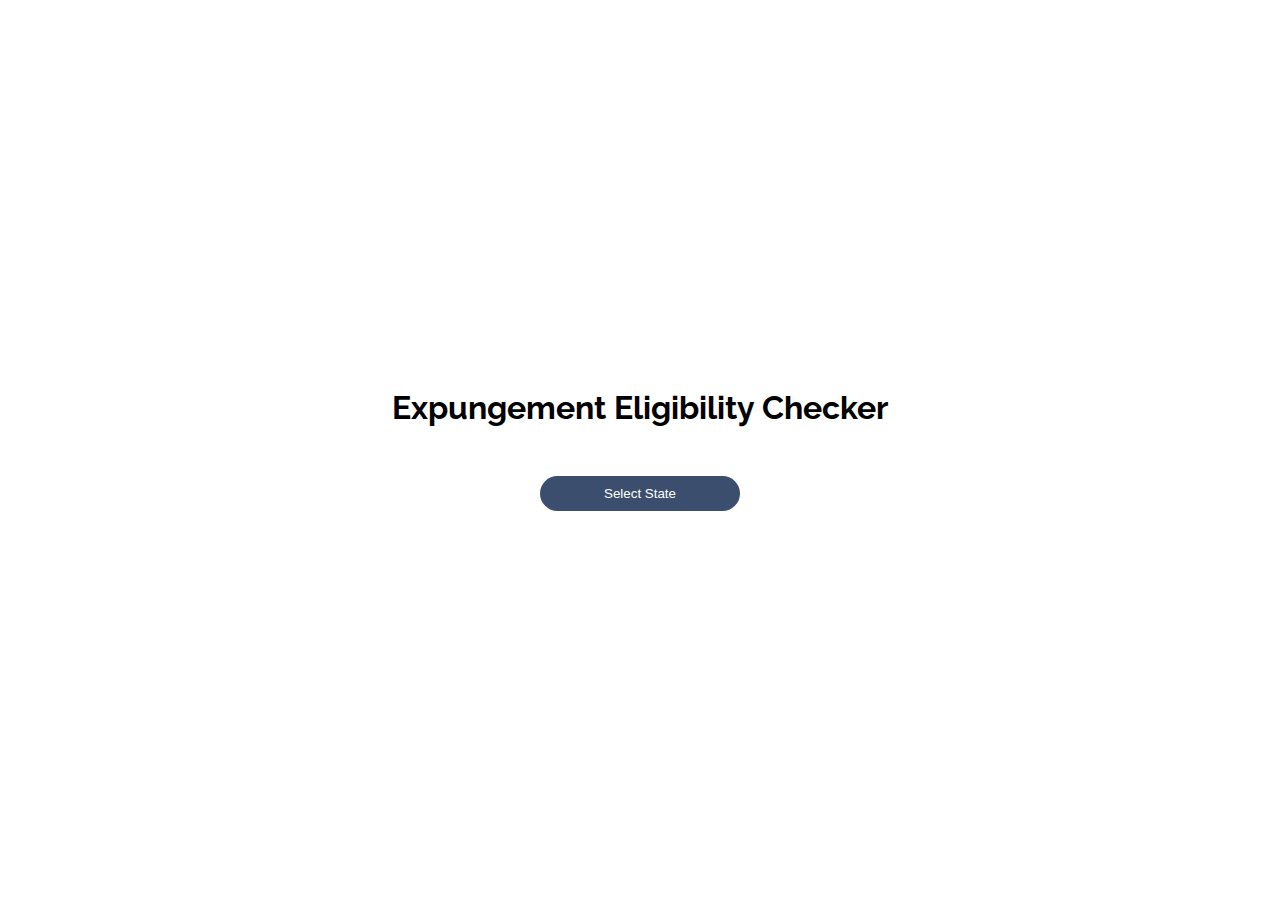
==== index.html @ 41e5aecd "init" ====
<html>
    <head>
        <script src="https://ajax.googleapis.com/ajax/libs/jquery/3.5.1/jquery.min.js"></script>
        <script src="./main.js"></script>
        <link rel="stylesheet" href="main.css">
        <link rel="preconnect" href="https://fonts.gstatic.com"> 
        <link href="https://fonts.googleapis.com/css2?family=Raleway&display=swap" rel="stylesheet">

    </head>
    <body>
        <h1 style="font-family: 'Raleway';">Expungement Eligibility Checker</h1>

        <form action="" method="post" enctype="multipart/form-data">
            <select name="slct" id="slct">
              <option value="">Select State</option>
              <option value="./NY/index.html">New York</option>
              <option value="./WA/index.html">Washington</option>
              <option value="./CT/index.html">Connecticut</option>
              
            </select>
          </form>
    
    </body> 
</html>
---- main.css ----
body {
    display: flex;
    flex-direction: column;
    justify-content: center;
    align-items: center;
    height: 100vh;
    background: white;
  }
  h1 {
    margin: 0 0 0.25em;
  }
  /* Reset Select */
  select {
    -webkit-appearance: none;
    -moz-appearance: none;
    -ms-appearance: none;
    appearance: none;
    outline: 0;
    box-shadow: none;
    border: 0 !important;
    background: #3c4e6d;
    background-image: none;
  }
  /* Remove IE arrow */
  select::-ms-expand {
    display: none;
  }
  /* Custom Select */
  .select {
    position: relative;
    display: flex;
    width: 20em;
    height: 3em;
    line-height: 3;
    background: #3c4e6d;
    overflow: hidden;
    border-radius: .25em;
  }
  select {
    flex: 1;
    padding: 0 .5em;
    color: #FFF;
    cursor: pointer;
    width: 200px;
    text-align: center;
    justify-content: center;
    border-radius: 20px;
    padding-top: 10px;
    padding-bottom: 10px;
  }
  /* Arrow */
  .select::after {
    content: '\25BC';
    position: absolute;
    top: 0;
    right: 0;
    padding: 0 1em;
    background: #3c4e6d;
    cursor: pointer;
    pointer-events: none;
    -webkit-transition: .25s all ease;
    -o-transition: .25s all ease;
    transition: .25s all ease;
  }
  /* Transition */
  .select:hover::after {
    color: #3c4e6d;
  }
  
  h1{
      font-family: 'Raleway';
      margin-bottom: 50px;;
  }
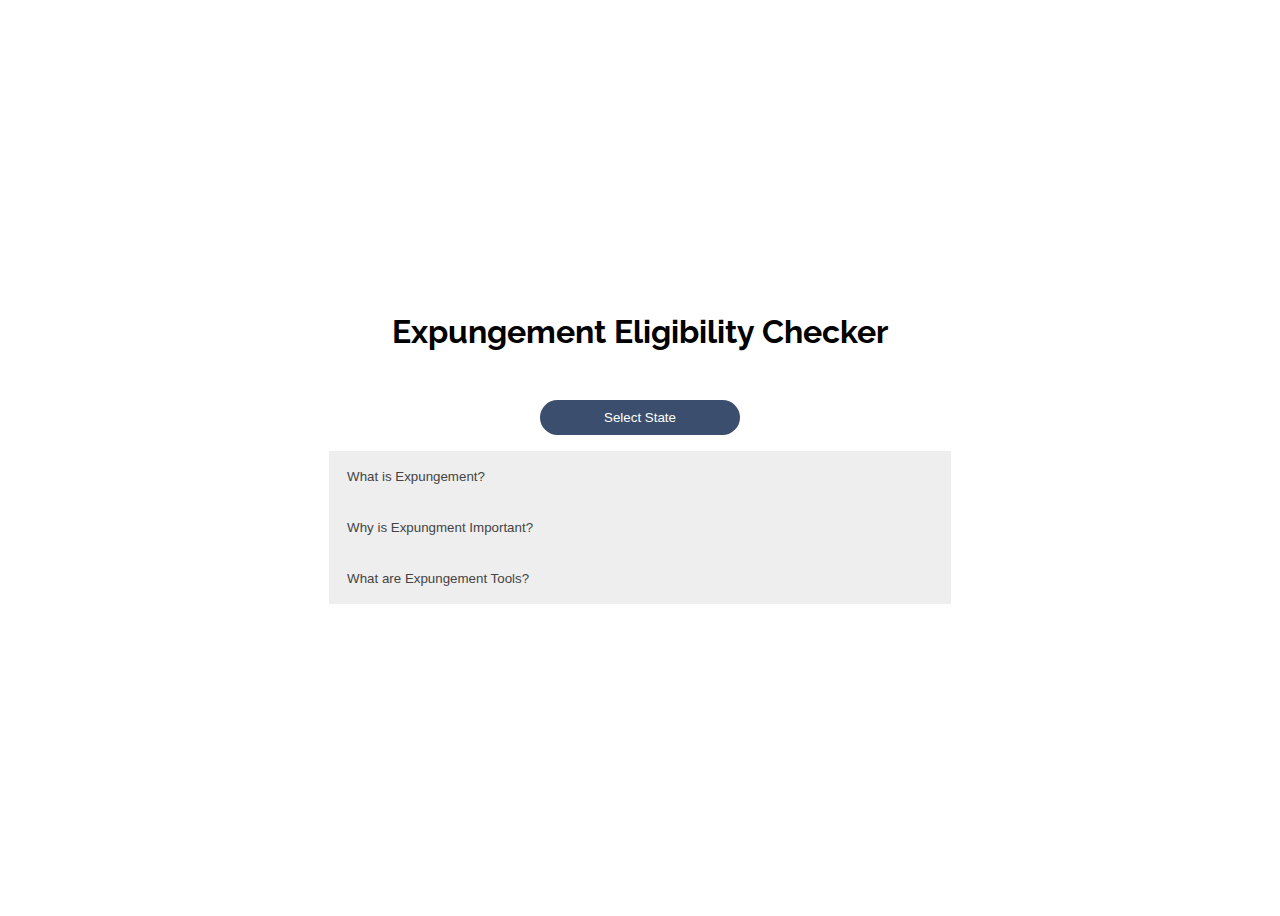
==== commit 727ed7f9: "landing page updated" ====
--- a/index.html
+++ b/index.html
@@ -1,24 +1,68 @@
 <html>
-    <head>
-        <script src="https://ajax.googleapis.com/ajax/libs/jquery/3.5.1/jquery.min.js"></script>
-        <script src="./main.js"></script>
-        <link rel="stylesheet" href="main.css">
-        <link rel="preconnect" href="https://fonts.gstatic.com"> 
-        <link href="https://fonts.googleapis.com/css2?family=Raleway&display=swap" rel="stylesheet">
+  <head>
+    <script src="https://ajax.googleapis.com/ajax/libs/jquery/3.5.1/jquery.min.js"></script>
+    <script src="./main.js"></script>
+    <link rel="stylesheet" href="main.css" />
+    <link rel="preconnect" href="https://fonts.gstatic.com" />
+    <link
+      href="https://fonts.googleapis.com/css2?family=Raleway&display=swap"
+      rel="stylesheet"
+    />
+  </head>
+  <style>
+    .panel {
+      padding: 0 18px;
+      background-color: white;
+      max-height: 0;
+      overflow: hidden;
+      transition: max-height 0.2s ease-out;
+    }
+  </style>
 
-    </head>
-    <body>
-        <h1 style="font-family: 'Raleway';">Expungement Eligibility Checker</h1>
+  <script>
+    var acc = document.getElementsByClassName("accordion");
+    var i;
 
-        <form action="" method="post" enctype="multipart/form-data">
-            <select name="slct" id="slct">
-              <option value="">Select State</option>
-              <option value="./NY/index.html">New York</option>
-              <option value="./WA/index.html">Washington</option>
-              <option value="./CT/index.html">Connecticut</option>
-              
-            </select>
-          </form>
-    
-    </body> 
+    for (i = 0; i < acc.length; i++) {
+      acc[i].addEventListener("click", function () {
+        this.classList.toggle("active");
+        var panel = this.nextElementSibling;
+        if (panel.style.maxHeight) {
+          panel.style.maxHeight = null;
+        } else {
+          panel.style.maxHeight = panel.scrollHeight + "px";
+        }
+      });
+    }
+  </script>
+  <body>
+    <h1 style="font-family: 'Raleway'">Expungement Eligibility Checker</h1>
+
+    <form action="" method="post" enctype="multipart/form-data">
+      <select name="slct" id="slct">
+        <option value="">Select State</option>
+        <option value="./NY/index.html">New York</option>
+        <option value="./WA/index.html">Washington</option>
+        <option value="./CT/index.html">Connecticut</option>
+        <option value="./OR/index.html">Oregon</option>
+      </select>
+    </form>
+
+    <div>
+      <button class="accordion">What is Expungement?</button>
+      <div class="panel">
+        <p></p>
+      </div>
+
+      <button class="accordion">Why is Expungment Important?</button>
+      <div class="panel">
+        <p>Lorem ipsum...</p>
+      </div>
+
+      <button class="accordion">What are Expungement Tools?</button>
+      <div class="panel">
+        <p></p>
+      </div>
+    </div>
+  </body>
 </html>
--- a/main.css
+++ b/main.css
@@ -1,73 +1,97 @@
 body {
-    display: flex;
-    flex-direction: column;
-    justify-content: center;
-    align-items: center;
-    height: 100vh;
-    background: white;
-  }
-  h1 {
-    margin: 0 0 0.25em;
-  }
-  /* Reset Select */
-  select {
-    -webkit-appearance: none;
-    -moz-appearance: none;
-    -ms-appearance: none;
-    appearance: none;
-    outline: 0;
-    box-shadow: none;
-    border: 0 !important;
-    background: #3c4e6d;
-    background-image: none;
-  }
-  /* Remove IE arrow */
-  select::-ms-expand {
-    display: none;
-  }
-  /* Custom Select */
-  .select {
-    position: relative;
-    display: flex;
-    width: 20em;
-    height: 3em;
-    line-height: 3;
-    background: #3c4e6d;
-    overflow: hidden;
-    border-radius: .25em;
-  }
-  select {
-    flex: 1;
-    padding: 0 .5em;
-    color: #FFF;
-    cursor: pointer;
-    width: 200px;
-    text-align: center;
-    justify-content: center;
-    border-radius: 20px;
-    padding-top: 10px;
-    padding-bottom: 10px;
-  }
-  /* Arrow */
-  .select::after {
-    content: '\25BC';
-    position: absolute;
-    top: 0;
-    right: 0;
-    padding: 0 1em;
-    background: #3c4e6d;
-    cursor: pointer;
-    pointer-events: none;
-    -webkit-transition: .25s all ease;
-    -o-transition: .25s all ease;
-    transition: .25s all ease;
-  }
-  /* Transition */
-  .select:hover::after {
-    color: #3c4e6d;
-  }
-  
-  h1{
-      font-family: 'Raleway';
-      margin-bottom: 50px;;
-  }+  display: flex;
+  flex-direction: column;
+  justify-content: center;
+  align-items: center;
+  height: 100vh;
+  background: white;
+}
+h1 {
+  margin: 0 0 0.25em;
+}
+/* Reset Select */
+select {
+  -webkit-appearance: none;
+  -moz-appearance: none;
+  -ms-appearance: none;
+  appearance: none;
+  outline: 0;
+  box-shadow: none;
+  border: 0 !important;
+  background: #3c4e6d;
+  background-image: none;
+}
+/* Remove IE arrow */
+select::-ms-expand {
+  display: none;
+}
+/* Custom Select */
+.select {
+  position: relative;
+  display: flex;
+  width: 20em;
+  height: 3em;
+  line-height: 3;
+  background: #3c4e6d;
+  overflow: hidden;
+  border-radius: 0.25em;
+}
+select {
+  flex: 1;
+  padding: 0 0.5em;
+  color: #fff;
+  cursor: pointer;
+  width: 200px;
+  text-align: center;
+  justify-content: center;
+  border-radius: 20px;
+  padding-top: 10px;
+  padding-bottom: 10px;
+}
+/* Arrow */
+.select::after {
+  content: "\25BC";
+  position: absolute;
+  top: 0;
+  right: 0;
+  padding: 0 1em;
+  background: #3c4e6d;
+  cursor: pointer;
+  pointer-events: none;
+  -webkit-transition: 0.25s all ease;
+  -o-transition: 0.25s all ease;
+  transition: 0.25s all ease;
+}
+/* Transition */
+.select:hover::after {
+  color: #3c4e6d;
+}
+
+h1 {
+  font-family: "Raleway";
+  margin-bottom: 50px;
+}
+
+.accordion {
+  background-color: #eee;
+  color: #444;
+  cursor: pointer;
+  padding: 18px;
+  width: 100%;
+  text-align: left;
+  border: none;
+  outline: none;
+  transition: 0.4s;
+}
+
+.active,
+.accordion:hover {
+  background-color: #ccc;
+}
+
+.panel {
+  padding: 0 18px;
+  background-color: white;
+  display: none;
+  overflow: hidden;
+}
